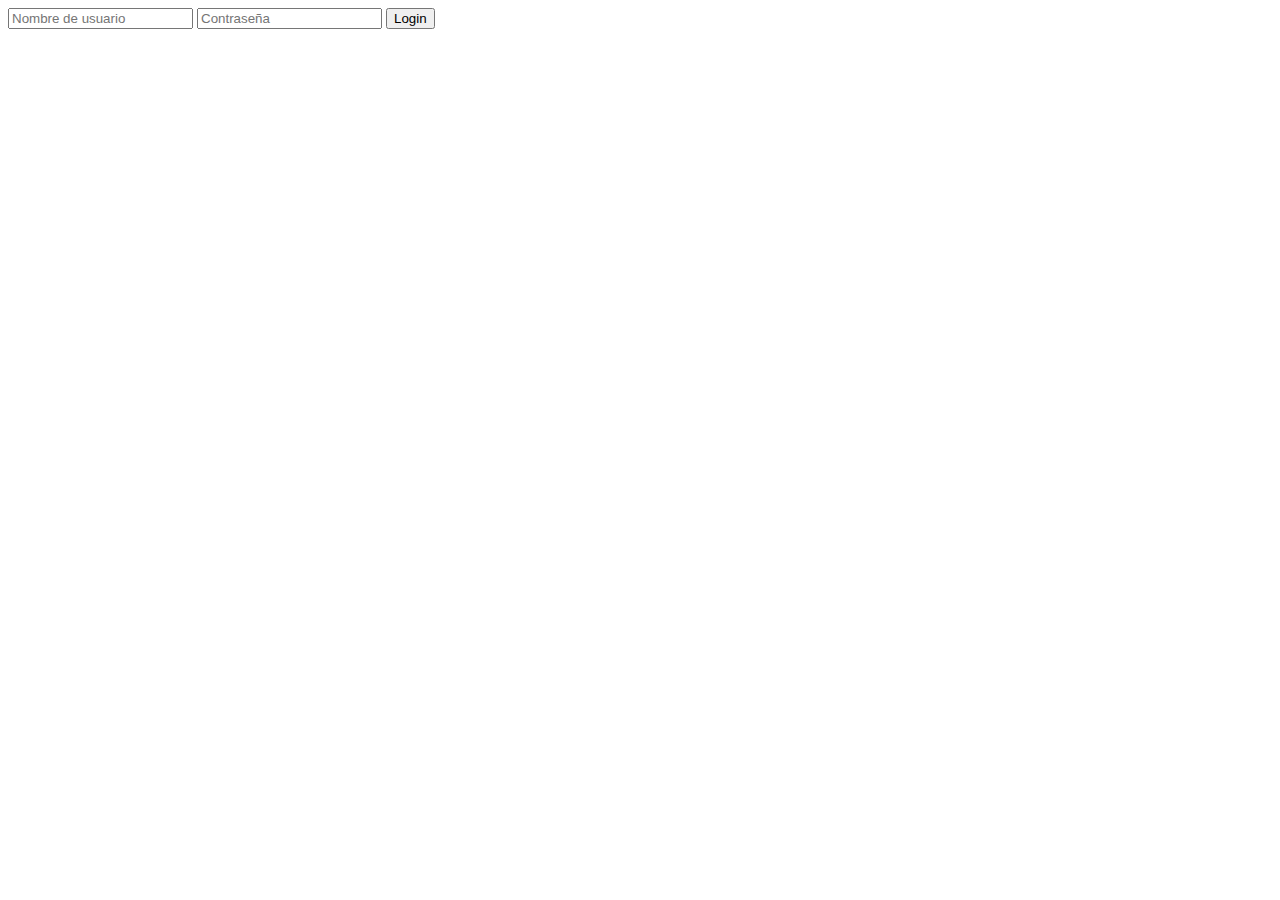
==== src/main/resources/templates/login.html @ 815c3ded "Uso de Spring Security - Login" ====
<!DOCTYPE html>
<html lang="es" xmlns:th="http://www.thymeleaf.org">
<head>
    <meta charset="UTF-8">
    <title>Login</title>
</head>
<body>

<form th:action="@{/login}" method="post">
    <input type="text" placeholder="Nombre de usuario" name="username">
    <input type="password" placeholder="Contraseña" name="password">
    <button type="submit">Login</button>
</form>

</body>
</html>
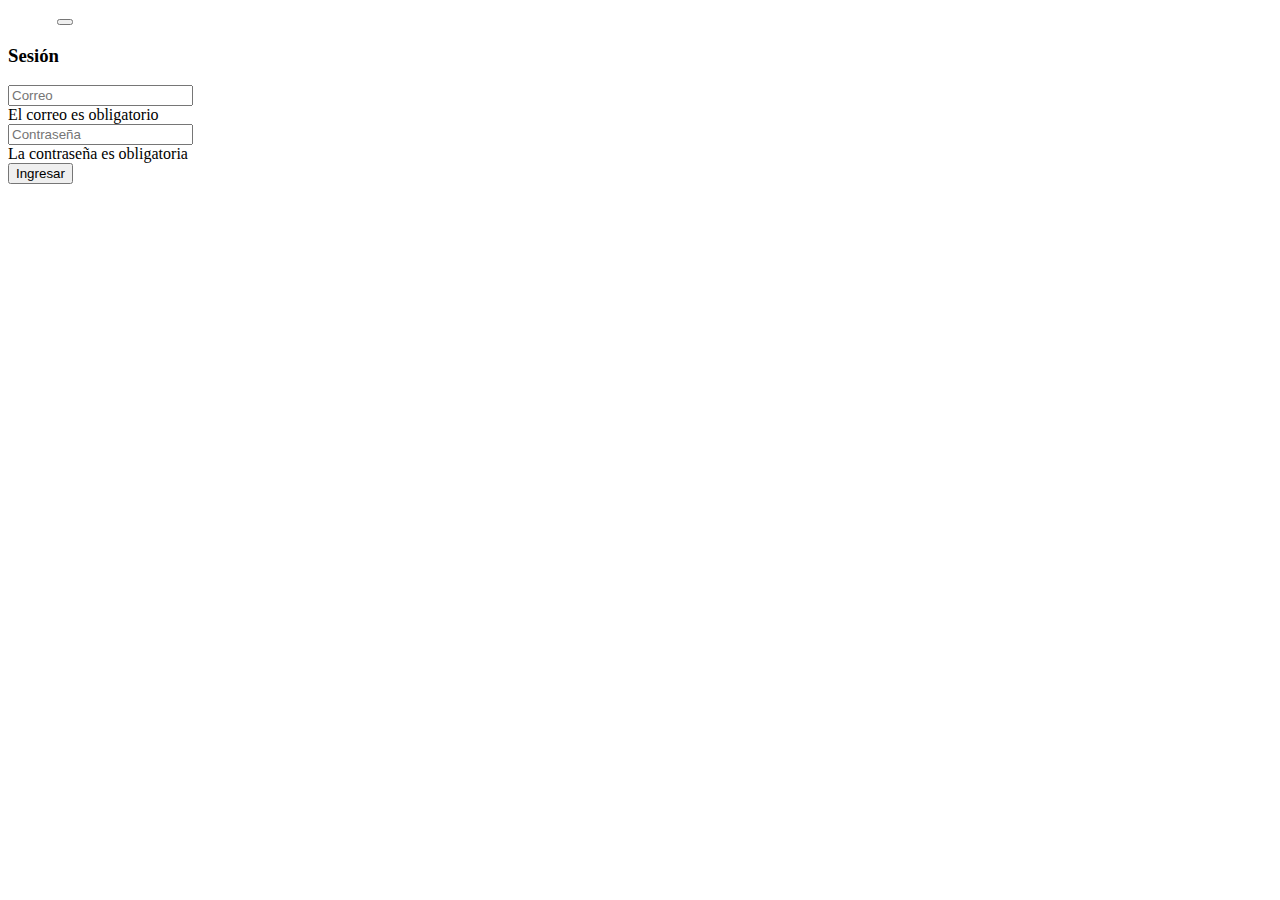
==== commit 64c02d9e: "Uso de Spring Security - Login" ====
--- a/src/main/resources/templates/login.html
+++ b/src/main/resources/templates/login.html
@@ -1,16 +1,91 @@
 <!DOCTYPE html>
 <html lang="es" xmlns:th="http://www.thymeleaf.org">
 <head>
-    <meta charset="UTF-8">
-    <title>Login</title>
+    <meta charset="UTF-8"/>
+    <meta content="width=device-width, initial-scale=1.0" name="viewport"/>
+    <meta content="ie=edge" http-equiv="X-UA-Compatible"/>
+    <meta content="Página de ejemplo de Spring Boot + Thymeleaf para el curso de Egg" name="description"/>
+    <meta content="Cristian Solís" name="author"/>
+    <title>Login - Egg</title>
+    <!-- BOOTSTRAP -->
+    <link rel="stylesheet" th:href="@{/assets/bootstrap.min.css}"/>
+    <!-- CSS -->
+    <link rel="stylesheet" th:href="@{/css/style.css}"/>
 </head>
 <body>
+<nav class="navbar navbar-expand-md navbar-dark bg-dark sticky-top">
+    <div class="container">
+        <a class="navbar-brand" th:href="@{/login}"><img th:src="@{/img/mascota-logo.png}" width="45"/></a>
+        <button aria-controls="navbarSupportedContent" aria-expanded="false" aria-label="Toggle navigation"
+                class="navbar-toggler"
+                data-bs-target="#navbarSupportedContent" data-bs-toggle="collapse" type="button">
+            <span class="navbar-toggler-icon"></span>
+        </button>
+    </div>
+</nav>
 
-<form th:action="@{/login}" method="post">
-    <input type="text" placeholder="Nombre de usuario" name="username">
-    <input type="password" placeholder="Contraseña" name="password">
-    <button type="submit">Login</button>
-</form>
+<div th:if="${error}" class="container mt-4 text-center">
+    <div class="row col-md-4 mx-auto">
+        <div th:text="${error}" class="alert alert-danger m-0 shadow"></div>
+    </div>
+</div>
 
+<div th:if="${logout}" class="container mt-4 text-center">
+    <div class="row col-md-4 mx-auto">
+        <div th:text="${logout}" class="alert alert-success m-0 shadow"></div>
+    </div>
+</div>
+
+<div class="container p-4">
+    <div class="row">
+        <div class="col-md-4 mx-auto px-0">
+            <div class="card text-center shadow">
+                <div class="card-header">
+                    <h3>Sesión</h3>
+                </div>
+                <div class="card-body">
+                    <form id="formulario" class="needs-validation mb-4" th:action="@{/logincheck}" method="POST"
+                          autocomplete="off" novalidate>
+
+                        <div class="form-group mb-3">
+                            <input id="correo" type="email" name="correo" placeholder="Correo" class="form-control"
+                                   required/>
+                            <div class="invalid-feedback text-start">El correo es obligatorio</div>
+                        </div>
+
+                        <div class="form-group mb-3">
+                            <input id="clave" type="password" name="clave" placeholder="Contraseña" class="form-control"
+                                   required/>
+                            <div class="invalid-feedback text-start">La contraseña es obligatoria</div>
+                        </div>
+
+                        <div class="form-group d-grid gap-2">
+                            <button class="btn btn-success" type="submit">Ingresar</button>
+                        </div>
+                    </form>
+                </div>
+            </div>
+        </div>
+    </div>
+</div>
+
+<footer th:replace="fragments/footer :: footer"></footer>
+<!-- JS -->
+<script th:src="@{/assets/bootstrap.bundle.min.js}"></script>
+<script>
+    (() => {
+        "use strict";
+
+        const form = document.getElementById("formulario");
+        form.addEventListener("submit", (event) => {
+            if (!form.checkValidity()) {
+                event.preventDefault();
+                event.stopPropagation();
+            }
+
+            form.classList.add("was-validated");
+        }, false);
+    })()
+</script>
 </body>
 </html>
